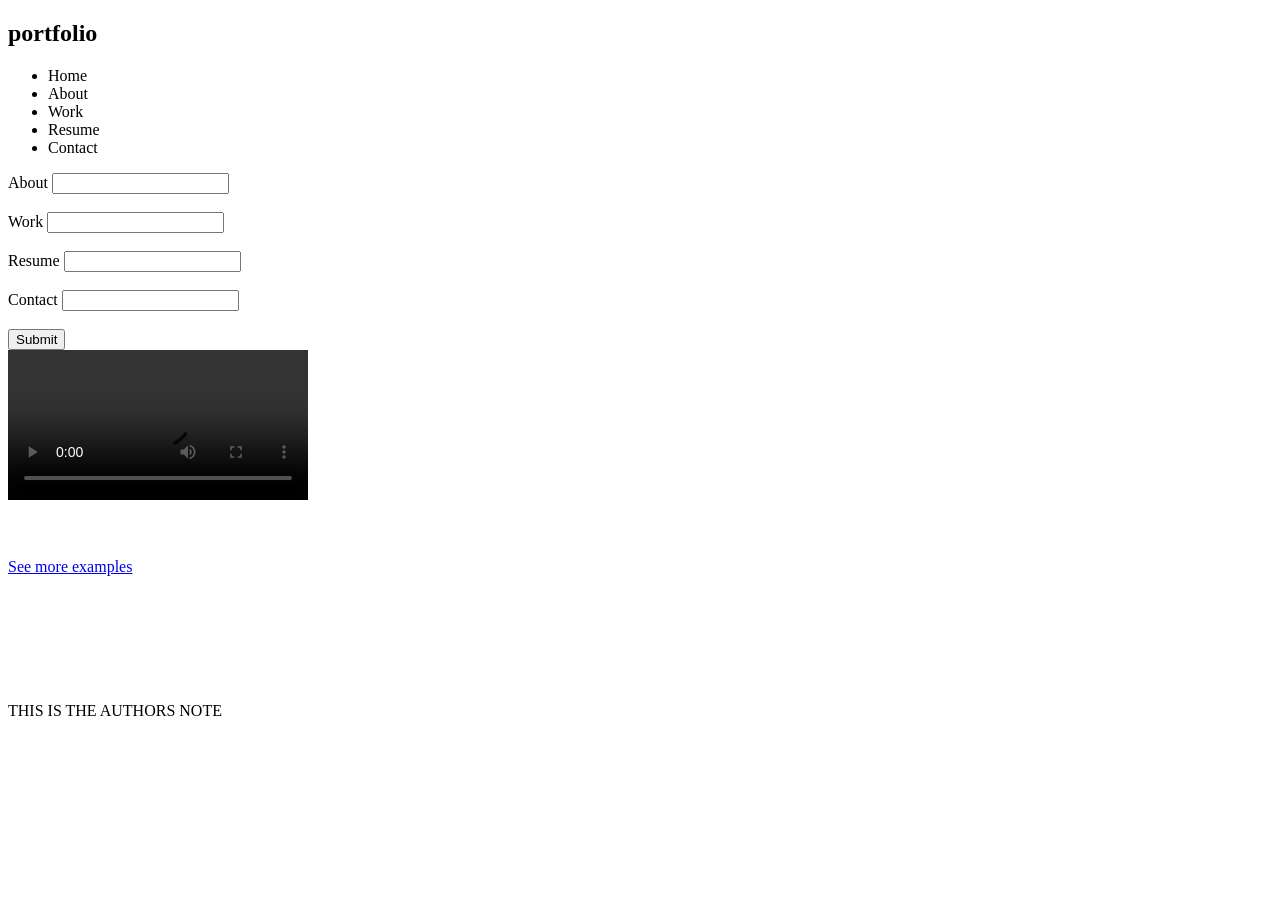
==== Checkpoint.html @ 1cede3fb "first commit" ====
<!DOCTYPE html>
<html lang="en">
<head>
    <meta charset="UTF-8">
    <meta name="viewport" content="width=device-width, initial-scale=1.0">
    <title>portfolio</title>
</head>
<body>
    <header>
        <h2>portfolio</h2>
   <nav class="navbar">
    <ul>
        <li>Home</li>
        <li>About</li>
        <li>Work</li>
        <li>Resume</li>
        <li>Contact</li>
    </ul>
   </nav> 
   </header>
   
   <section>
<form action="/submit" method="post">
    <label for="About">About</label>
    <input type="text" id="About" name="About"><br><br>
    <label for="Work">Work</label>
    <input type="text" id="Work" name="Work"><br><br>
    <label for="Resume">Resume</label>
    <input type="text" id="Resume" name="Resume"><br><br>
    <label for="Contact">Contact</label>
    <input type="number" id="Contact" name="Contact"><br><br>
    <input type="Submit" value="Submit">
</form>
   </section>

   <video src="group-of-friends-enjoying-meal-in-restaurant-shot-on-r3d_sjljm4ws__e532bd5052db41191de5b97bacb5a003__P360.mp4" controls></video><br><br><br><br>
    <a href="https://www.example.com">See more examples</a><br><br><br><br><br><br><br><br>

    <footer>THIS IS THE AUTHORS NOTE</footer>
</body>
</html>
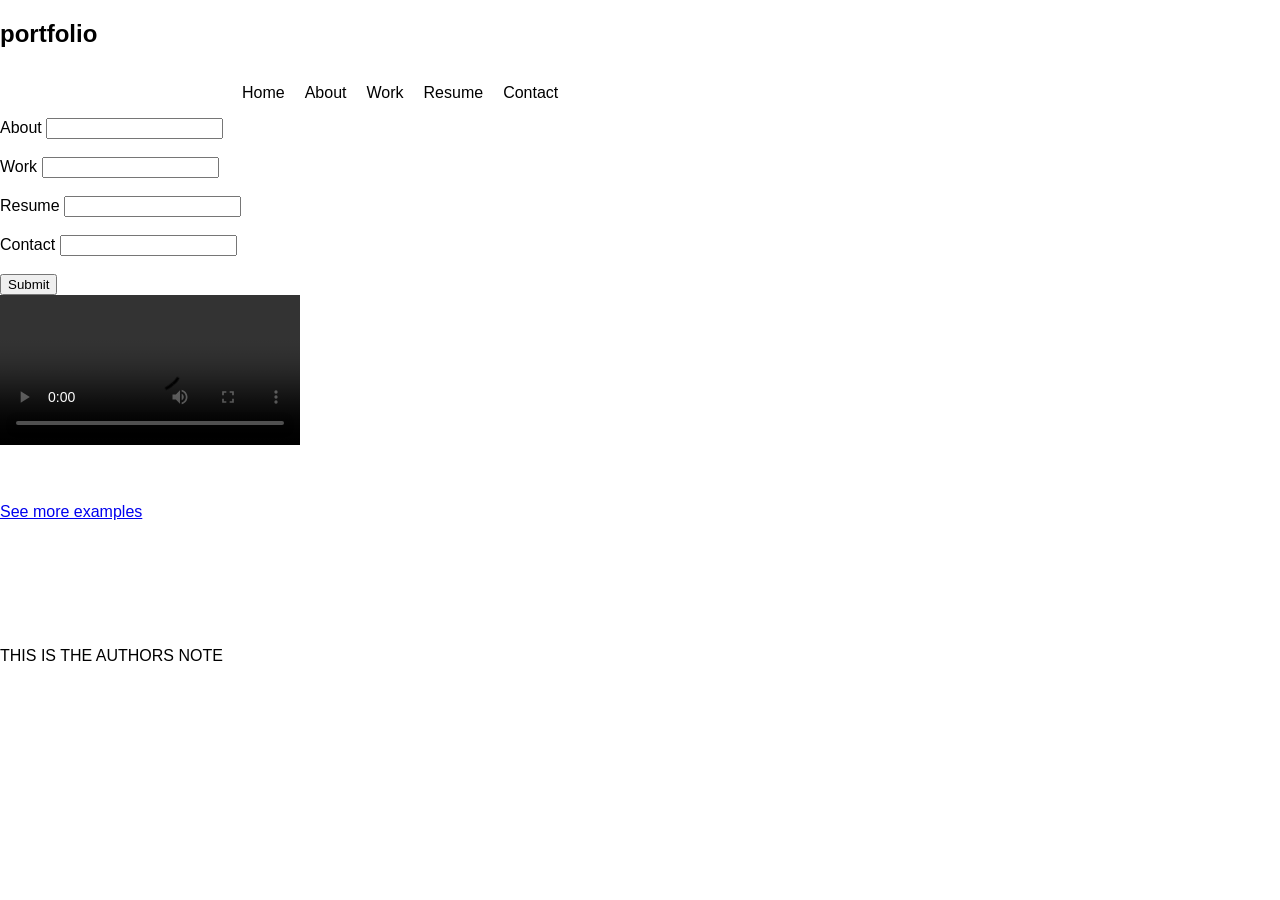
==== commit 7542fae3: "first commit" ====
--- a/Checkpoint.html
+++ b/Checkpoint.html
@@ -4,6 +4,7 @@
     <meta charset="UTF-8">
     <meta name="viewport" content="width=device-width, initial-scale=1.0">
     <title>portfolio</title>
+    <link rel="stylesheet" href="style.css">
 </head>
 <body>
     <header>
--- a/style.css
+++ b/style.css
@@ -0,0 +1,33 @@
+body{
+    margin: 0%;
+    font-family: Impact, Haettenschweiler, 'Arial Narrow Bold', sans-serif;
+}
+
+.navbar{
+    display: flex;
+    justify-content: space-between;
+    padding: 0% 12rem;
+}
+
+.navbar h2{
+font-weight: 900;
+font-size: 27px;
+margin: 0;
+}
+
+.navbar ul{
+display: flex;
+justify-content: space-between;
+list-style: none;
+}
+
+.navbar li{
+    padding: 0% 10px;
+    display: inline;
+}
+
+
+.navbar li:hover{
+    color: brown;
+    cursor: pointer;
+}
